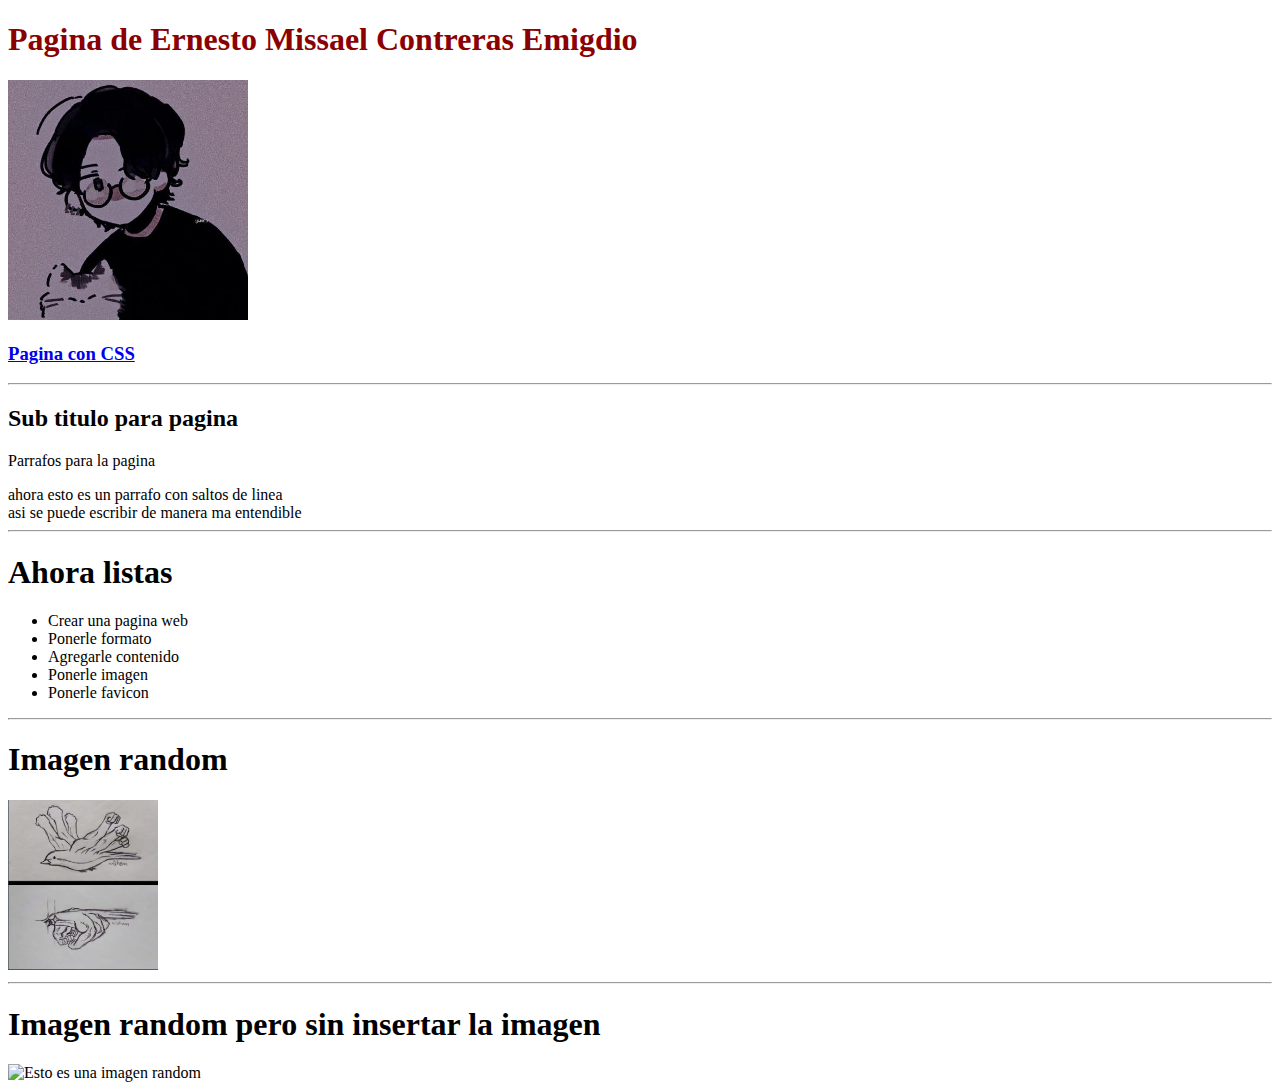
==== alternativa.html @ 3fd8f9d3 "Actualizacion Tarea 6 Ya terminada por Ernesto M" ====
<!DOCTYPE html>
<html lang="en">
<head>
    <meta charset="UTF-8">
    <link rel="icon" type="image/jpg" href="Recursos_IMG/favicon_perfil.jpg"/>   
    <meta name="viewport" content="width=device-width, initial-scale=1.0">
    <meta name="description" content="Pagina de inicio">
    <meta name="keywords" content="HTML, Basico, Curso, UNAM, ICO">
    <meta name="author" content="Ernesto Contreras">
    <title>Pagina sin css</title>
    <style>
        section{
            color: darkred;
        }
    </style>
</head>
<body1>
    <section colo>
    <h1 >Pagina de Ernesto Missael Contreras Emigdio</h1>
    <img width="240px" alt="Imagen del creador" src="Recursos_IMG/favicon_perfil.jpg">
    <a href="index.html"><h3>Pagina con CSS</h3></a> 
    </section>
    <hr>
    
</body1>
<body>

    <h2>Sub titulo para pagina</h2>

    <p>Parrafos para la pagina</p>

     ahora esto es un parrafo con saltos de linea <br>
     asi se puede escribir de manera ma entendible 

     <hr>

     <h1>Ahora listas </h1>
         <ul>
             <li>Crear una pagina web</li>
             <li>Ponerle formato</li>
             <li>Agregarle contenido</li>
             <li>Ponerle imagen</li>
             <li>Ponerle favicon</li>
         </ul>

         <hr>

         <h1>Imagen random</h1>

         <img width="150px" alt="Esto es una imagen random" src="Recursos_IMG/random.jpg">

         <hr>
         
         <h1>Imagen random pero sin insertar la imagen</h1>

         <img width="150px" alt="Esto es una imagen random">
</body>

</html>
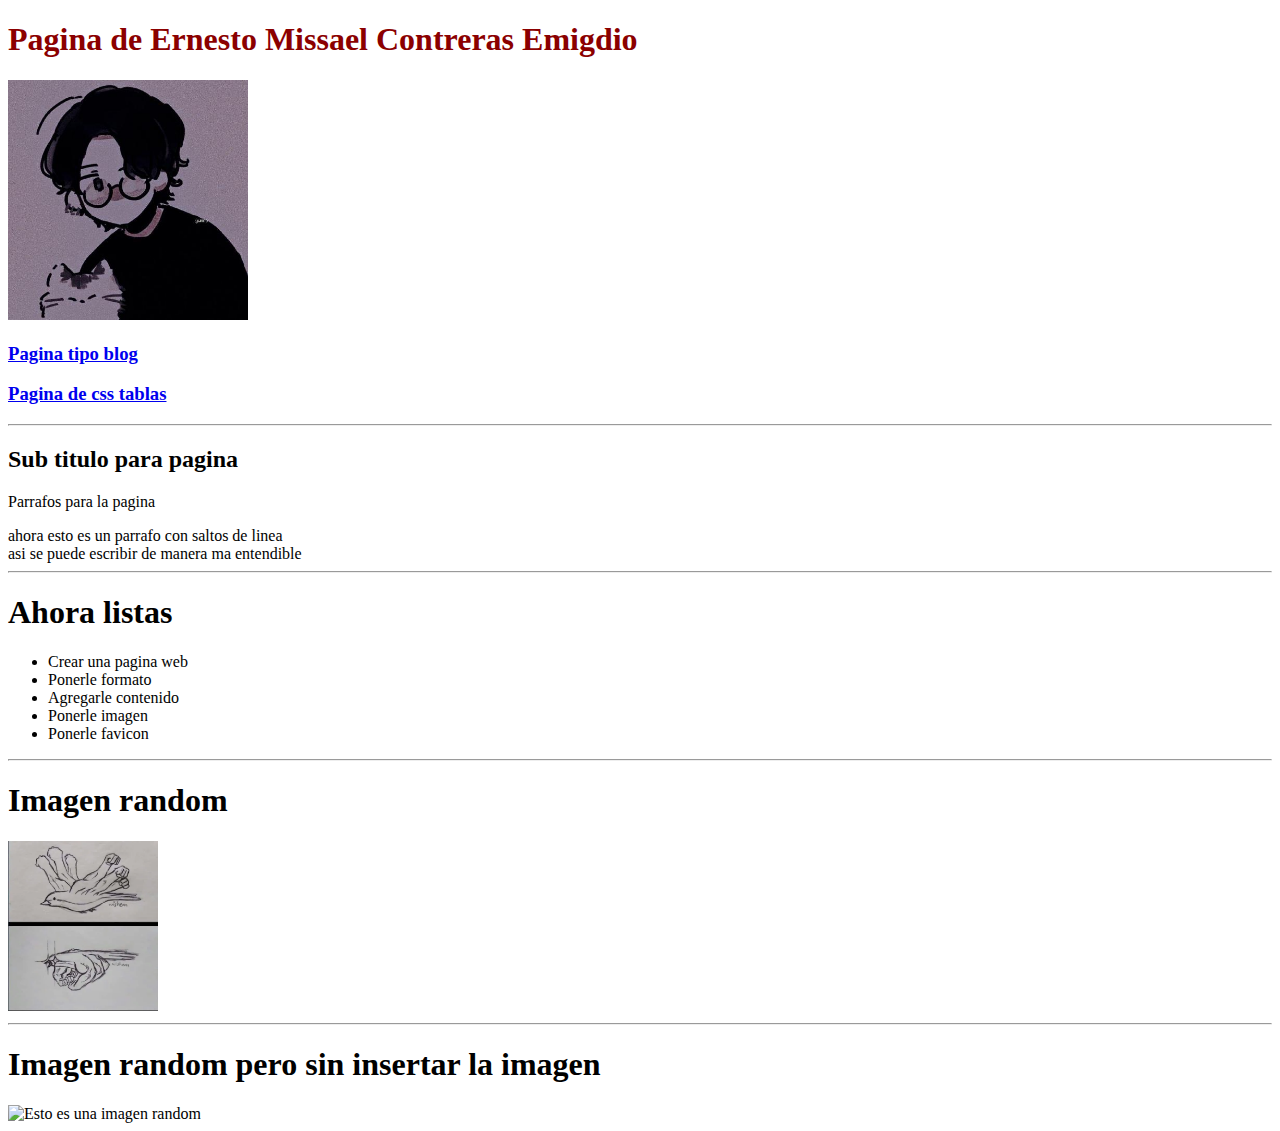
==== commit bc90b3b3: "Cambios ultima tarea" ====
--- a/alternativa.html
+++ b/alternativa.html
@@ -18,7 +18,8 @@
     <section colo>
     <h1 >Pagina de Ernesto Missael Contreras Emigdio</h1>
     <img width="240px" alt="Imagen del creador" src="Recursos_IMG/favicon_perfil.jpg">
-    <a href="index.html"><h3>Pagina con CSS</h3></a> 
+    <a href="pagina_base.html"><h3>Pagina tipo blog  </h3></a>
+    <a href="index.html"><h3>Pagina de css tablas </h3></a>
     </section>
     <hr>
     
